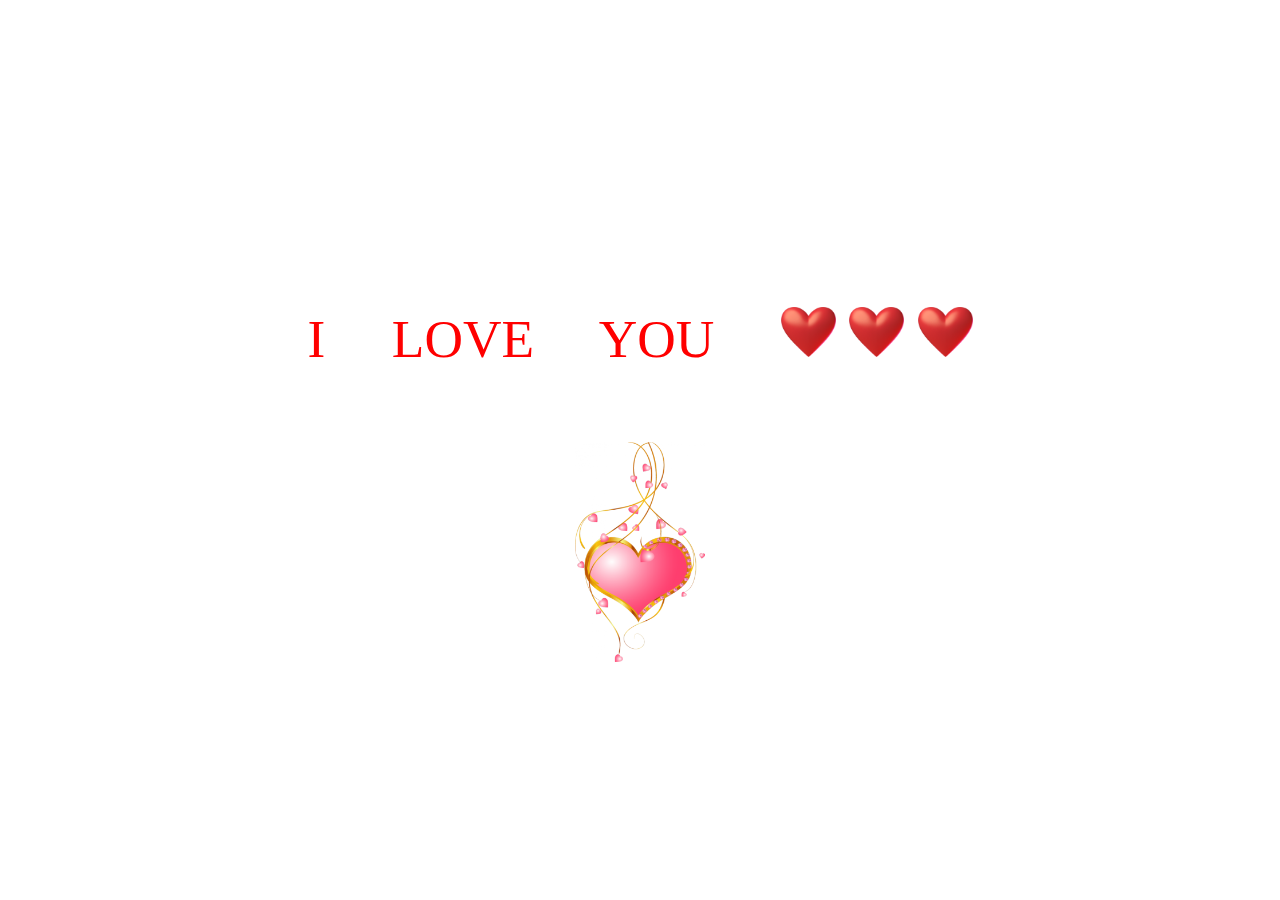
==== page.html @ 7921a48f "first commit" ====
﻿<!DOCTYPE html>

<html lang="en" xmlns="http://www.w3.org/1999/xhtml">
<head>
    <meta charset="utf-8" />
    <meta name="viewport" content="width=device-width, initial-scale=1.0">
    <title>PAGE 1</title>
    <link rel="stylesheet" href="page.css">
    <link rel="stylesheet" href="https://cdnjs.cloudflare.com/ajax/libs/font-awesome/4.7.0/css/font-awesome.min.css">
</head>
<body>
    <br /><br /><br />
    <div class="cointainter">
        <div class="ilu">
            <p> I &emsp;LOVE&emsp; YOU&emsp; <img src="3.png" height="50px" width="55px">&nbsp;<img src="3.png" height="50px" width="55px">&nbsp;<img src="3.png" height="50px" width="55px"> </p><br />
            <img src="2.png" height="220px" width="130px" />
        </div>
    </div>
</body>
</html>
---- page.css ----
﻿* {
    box-sizing: border-box
}

body {
    margin: 0;
    padding: 0;
}
.cointainter {
    text-align: center;
    padding-top:200px;
}
.ilu p{
    font-size:40pt;
    color:red;
    font-family:'Old English Text MT';
}
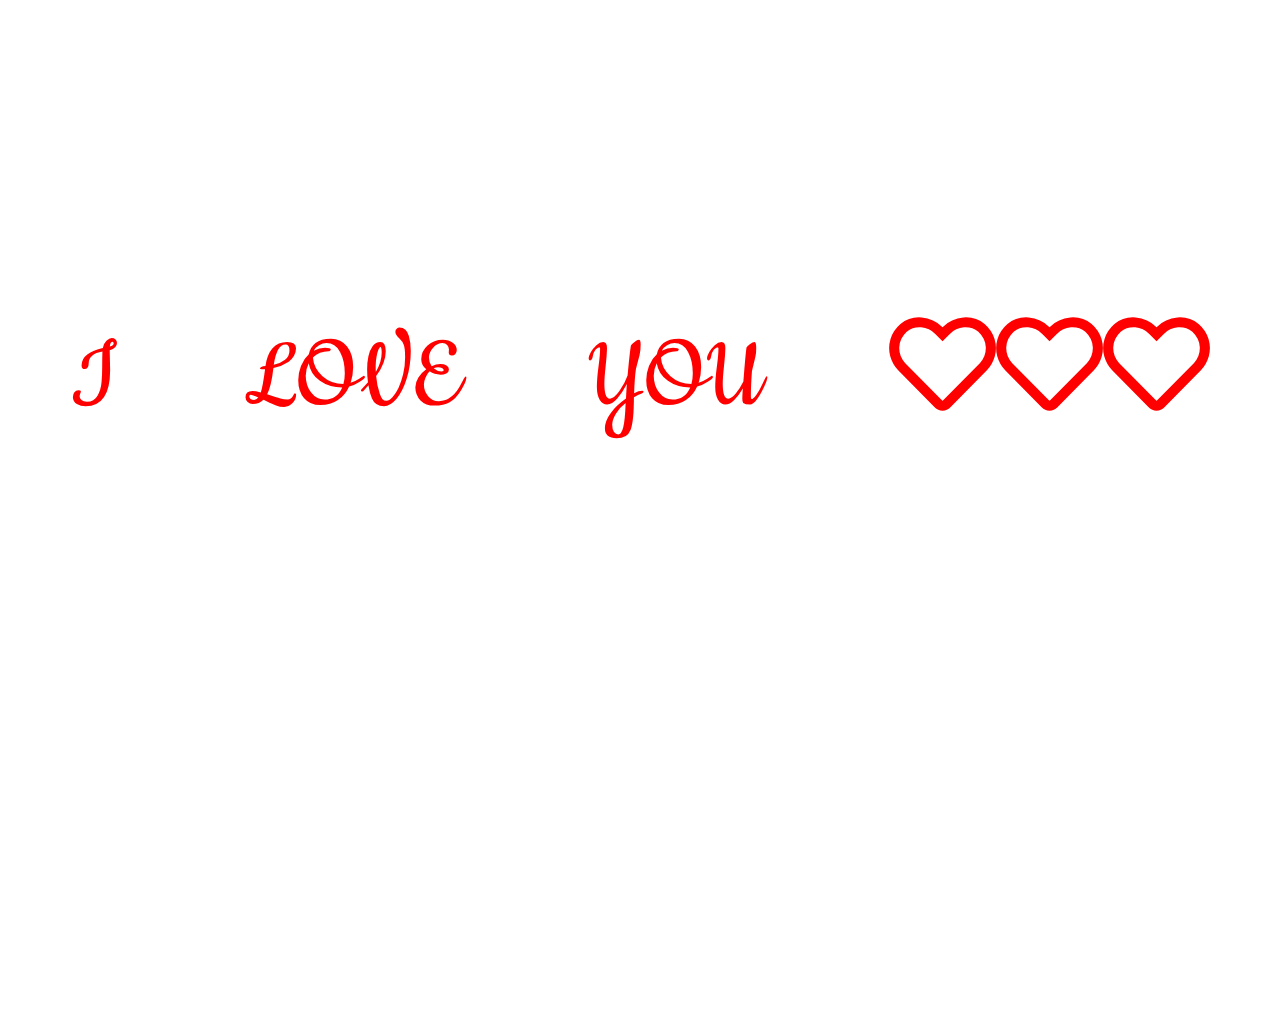
==== commit d691014c: "adding" ====
--- a/page.html
+++ b/page.html
@@ -6,14 +6,13 @@
     <meta name="viewport" content="width=device-width, initial-scale=1.0">
     <title>PAGE 1</title>
     <link rel="stylesheet" href="page.css">
-    <link rel="stylesheet" href="https://cdnjs.cloudflare.com/ajax/libs/font-awesome/4.7.0/css/font-awesome.min.css">
+    <link rel="stylesheet" href="https://cdnjs.cloudflare.com/ajax/libs/font-awesome/5.15.3/css/all.min.css">
 </head>
 <body>
     <br /><br /><br />
-    <div class="cointainter">
+    <div class="main">
         <div class="ilu">
-            <p> I &emsp;LOVE&emsp; YOU&emsp; <img src="3.png" height="50px" width="55px">&nbsp;<img src="3.png" height="50px" width="55px">&nbsp;<img src="3.png" height="50px" width="55px"> </p><br />
-            <img src="2.png" height="220px" width="130px" />
+            <p> I &emsp;LOVE&emsp; YOU&emsp; <i class="far fa-heart"></i><i class="far fa-heart"></i><i class="far fa-heart"></i> </p><br />
         </div>
     </div>
 </body>
--- a/page.css
+++ b/page.css
@@ -1,4 +1,5 @@
-﻿* {
+﻿@import url('https://fonts.googleapis.com/css2?family=Cookie&family=Rubik:wght@300;400&display=swap');
+* {
     box-sizing: border-box
 }
 
@@ -6,12 +7,19 @@
     margin: 0;
     padding: 0;
 }
-.cointainter {
+.main {
     text-align: center;
-    padding-top:200px;
+    height: 850px;
+    position: relative;
+    bottom: 150px;
+    width: 100%;
+    background-image: url("1.jpg");
+    background-size: contain;
 }
-.ilu p{
-    font-size:40pt;
+p{
+    font-size:80pt;
     color:red;
-    font-family:'Old English Text MT';
-}+    font-family: 'Cookie', cursive;
+    position: relative;
+    top: 300px;
+}
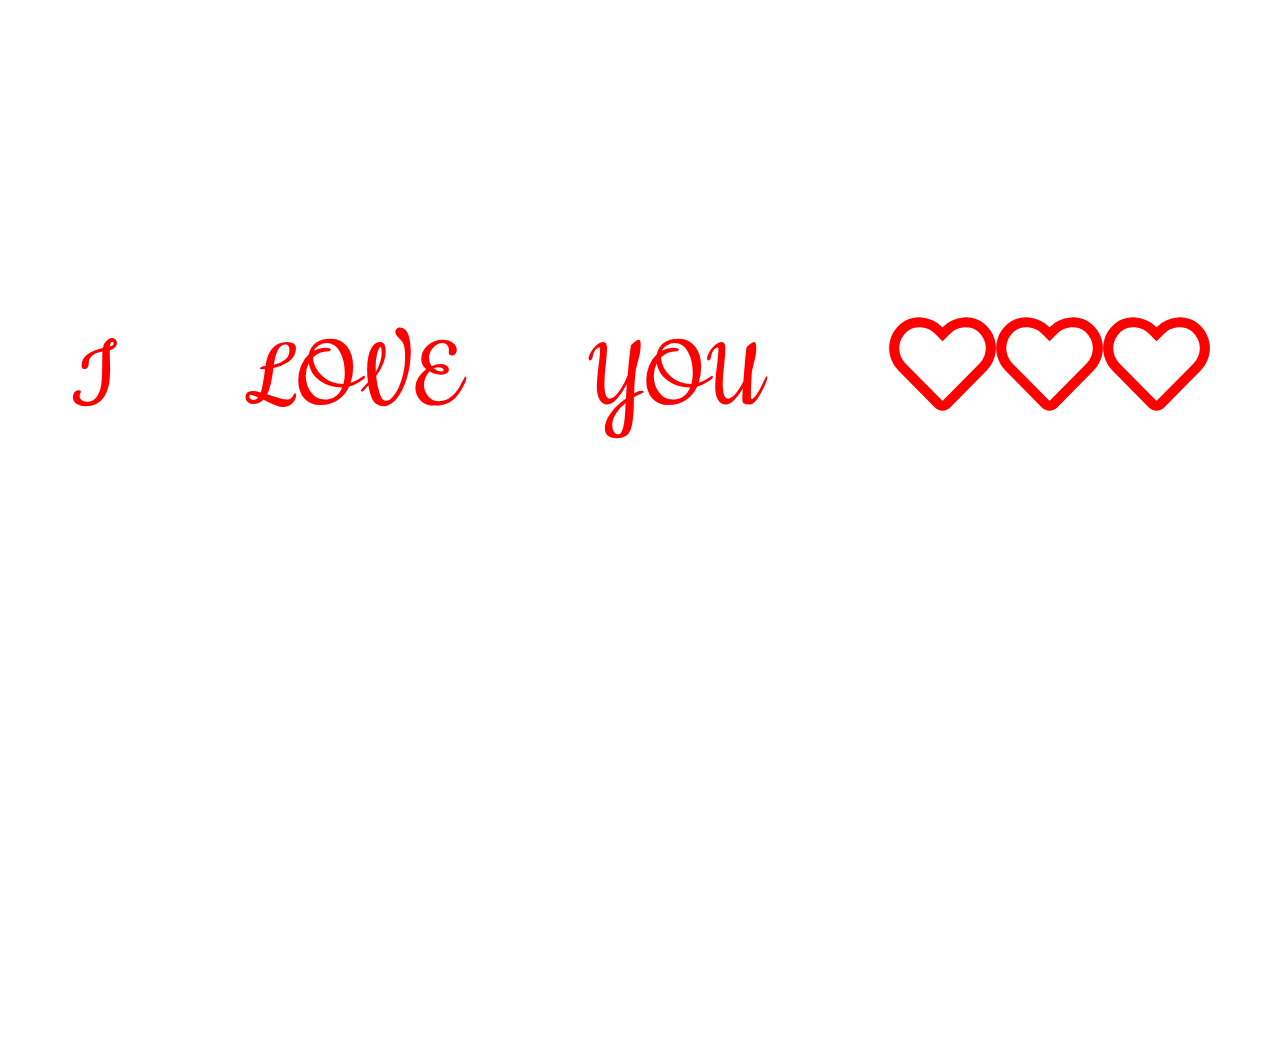
==== commit bf0185b2: "add me" ====
--- a/page.html
+++ b/page.html
@@ -11,9 +11,7 @@
 <body>
     <br /><br /><br />
     <div class="main">
-        <div class="ilu">
             <p> I &emsp;LOVE&emsp; YOU&emsp; <i class="far fa-heart"></i><i class="far fa-heart"></i><i class="far fa-heart"></i> </p><br />
-        </div>
     </div>
 </body>
 </html>--- a/page.css
+++ b/page.css
@@ -1,7 +1,4 @@
 ﻿@import url('https://fonts.googleapis.com/css2?family=Cookie&family=Rubik:wght@300;400&display=swap');
-* {
-    box-sizing: border-box
-}
 
 body {
     margin: 0;
@@ -9,12 +6,13 @@
 }
 .main {
     text-align: center;
-    height: 850px;
     position: relative;
+    height: 900px;
     bottom: 150px;
     width: 100%;
     background-image: url("1.jpg");
-    background-size: contain;
+    background-attachment: scroll;
+    background-size: cover;
 }
 p{
     font-size:80pt;
